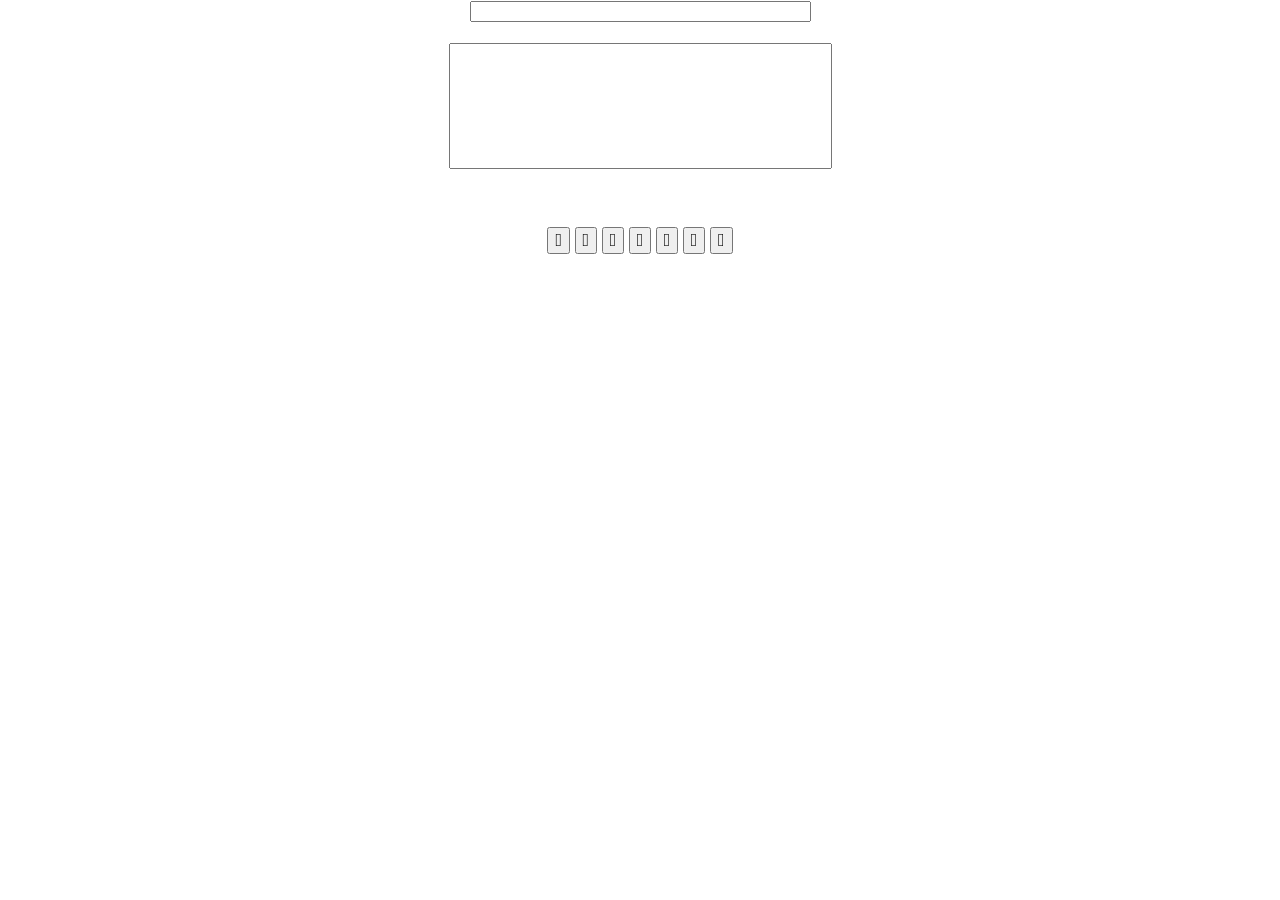
==== sumime/sagir/index.html @ 9656828e "Create index.html" ====
<!DOCTYPE html>
    <html>
        <head>
            <title>𒅴𒂠 IME: 𒊬𒂠</title>
            <meta charset="UTF-8">
            <meta name="viewport" content="width=device-width, initial-scale=1.0, maximum-scale=1.0,  user-scalable=0">
	        <meta name="apple-mobile-web-app-capable" content="yes">
            <script src="dict.js"></script>
            <script>
                function addchar2in(charin) {
                    imein.value += charin;
                    findime();
                }

                function findime() {
                    imesug.innerHTML = "";
                    for (let i = 0; i < imedict.length; i++) {
                        if (imein.value.includes(imedict[i][1]) || imein.value == imedict[i][1]) {
                            let buffin = "<span onclick=\"addime('" + imedict[i][0] + "')\">" + imedict[i][0] + "</span>";
                            imesug.innerHTML += buffin;
                        }
                    }
                }

                function addime(charin) {
                    imeout.value += charin
                    imein.value = ""
                    imesug.innerHTML = "";
                }
            </script>
            <script>
                onload = function() {
                    imedict = getimedict();
                }
            </script>
            <style>
                @font-face {
                    font-family: "cuneiform";
                    src: url(CuneiformOB.ttf);
                }
                body {
                    width: 100%;
                    height: 100%;
                    margin: 0;
                    padding: 0;
                    overflow: auto;
                    font-family: cuneiform;
                    font-size: 18px;
                }

                button {
                    font-family: cuneiform;
                    font-size: 18px;
                }

                .sugbox {
                    width: 333px;
                    height: 32px;
                    display: block;
                    font-family: cuneiform;
                }
                .keyboard {
                   width: 333px;
                    height: 48px;
                    display: block; 
                    font-family: cuneiform;
                }
            </style>
        </head>
        <body>
            <center>
                <form>
                    <input type="text" id="imein" style="width: 333px;" oninput="findime()">
                </form>
                <br>
                <textarea rows="8" cols="45" style="resize: none;" id="imeout"></textarea>
                <br>
                <div class="sugbox" id="imesug"></div>
                <br>
                <div class="keyboard">
                    <button onclick="addchar2in('𒁹')">𒁹</button>
                    <button onclick="addchar2in('𒀸')">𒀸</button>
                    <button onclick="addchar2in('𒀹')">𒀹</button>
                    <button onclick="addchar2in('𒀺')">𒀺</button>
                    <button onclick="addchar2in('𒑠')">𒑠</button>
                    <button onclick="addchar2in('𒌋')">𒌋</button>
                    <button onclick="addchar2in('𒀭')">𒀭</button>
                </div>
            </center>
        </body>
    </html>
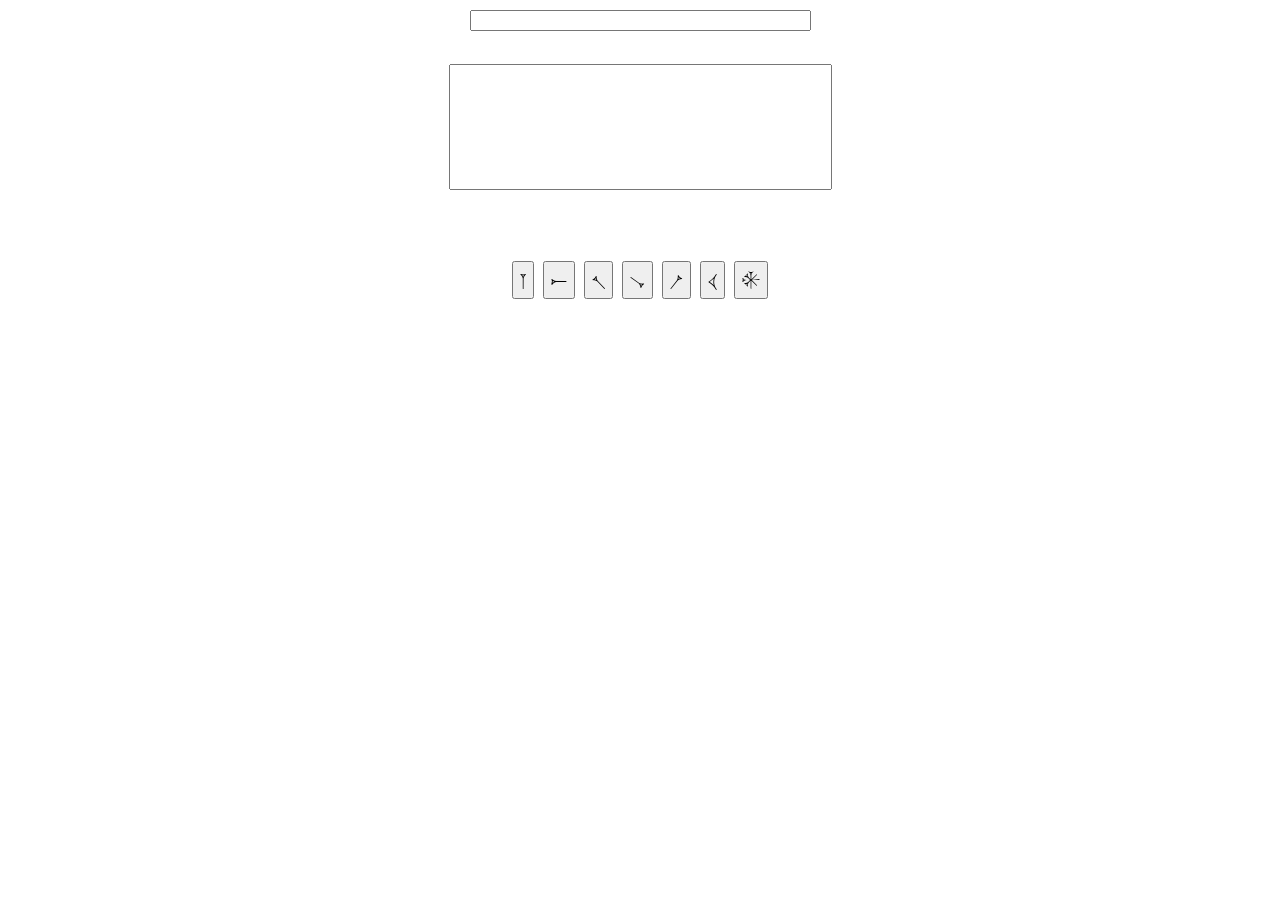
==== commit 22384aa0: "Add files via upload" ====
--- a/sumime/sagir/index.html
+++ b/sumime/sagir/index.html
@@ -88,4 +88,4 @@
                 </div>
             </center>
         </body>
-    </html>
+    </html>
